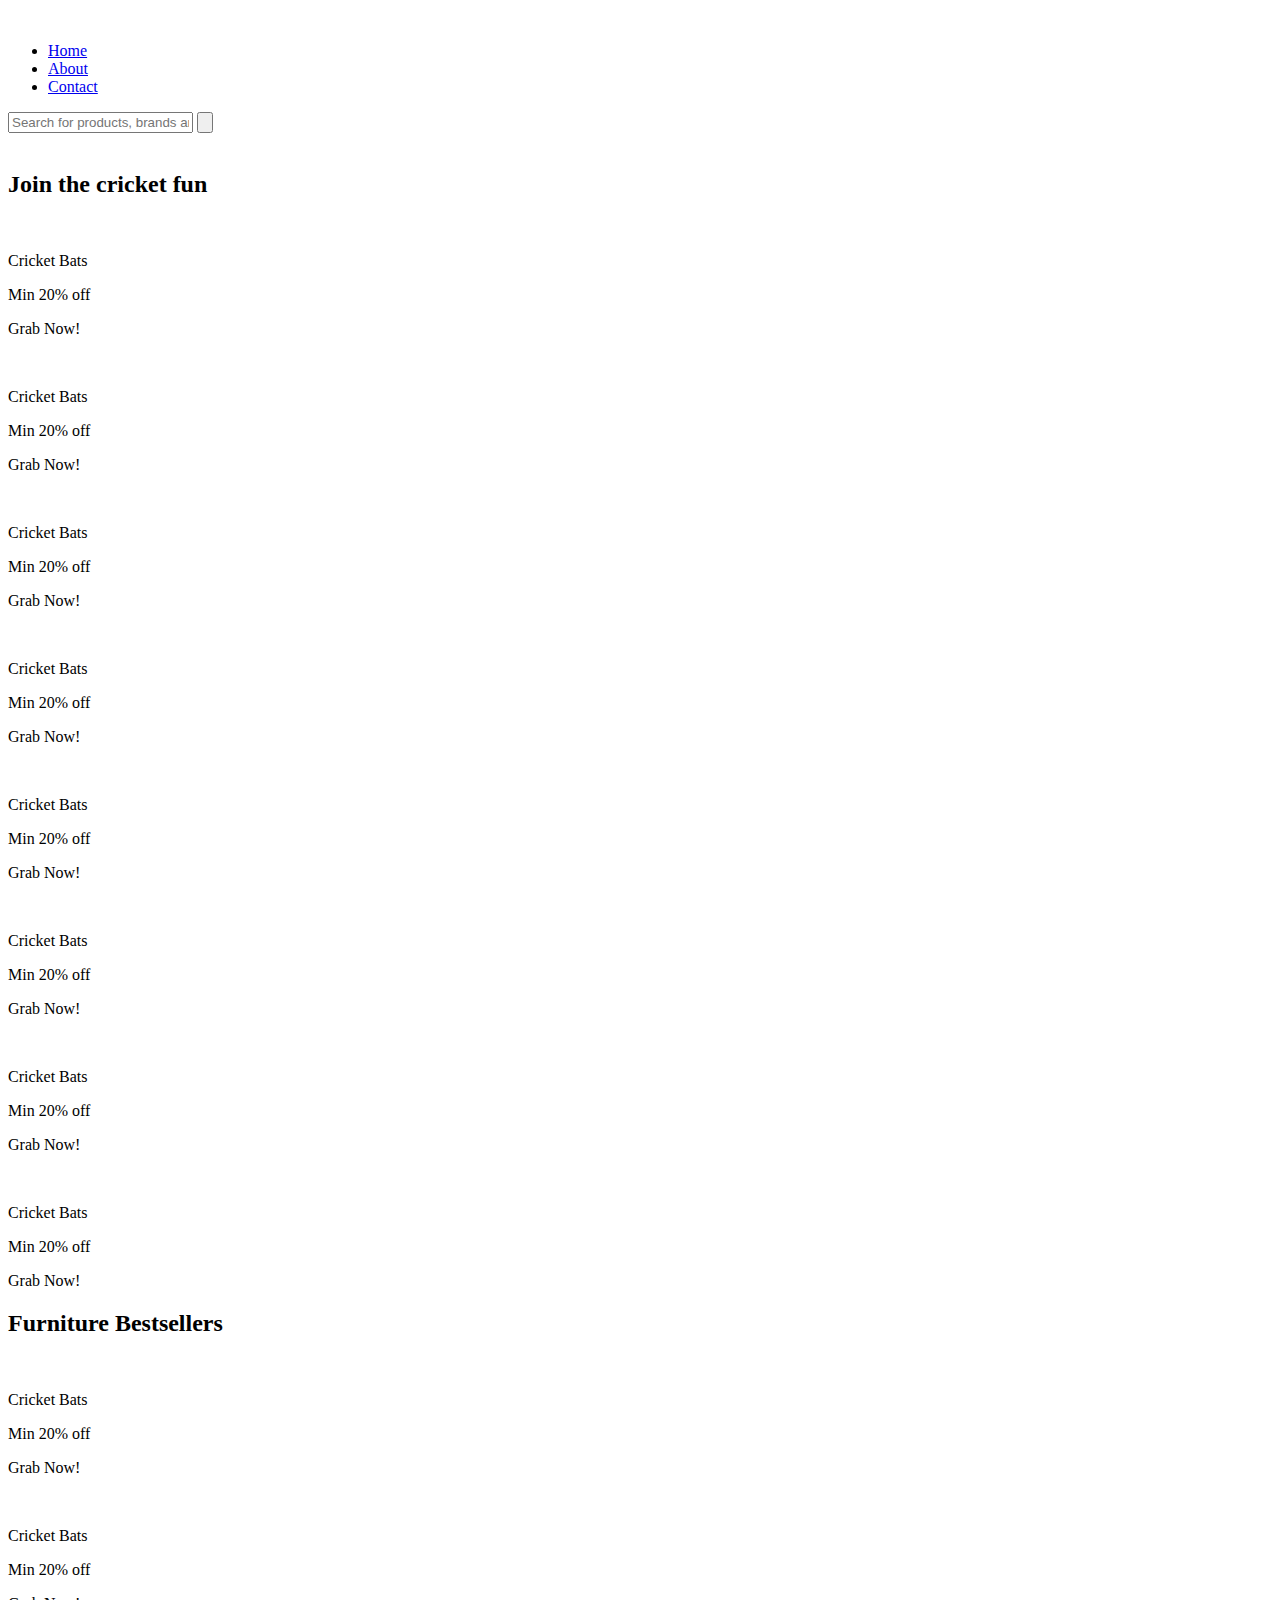
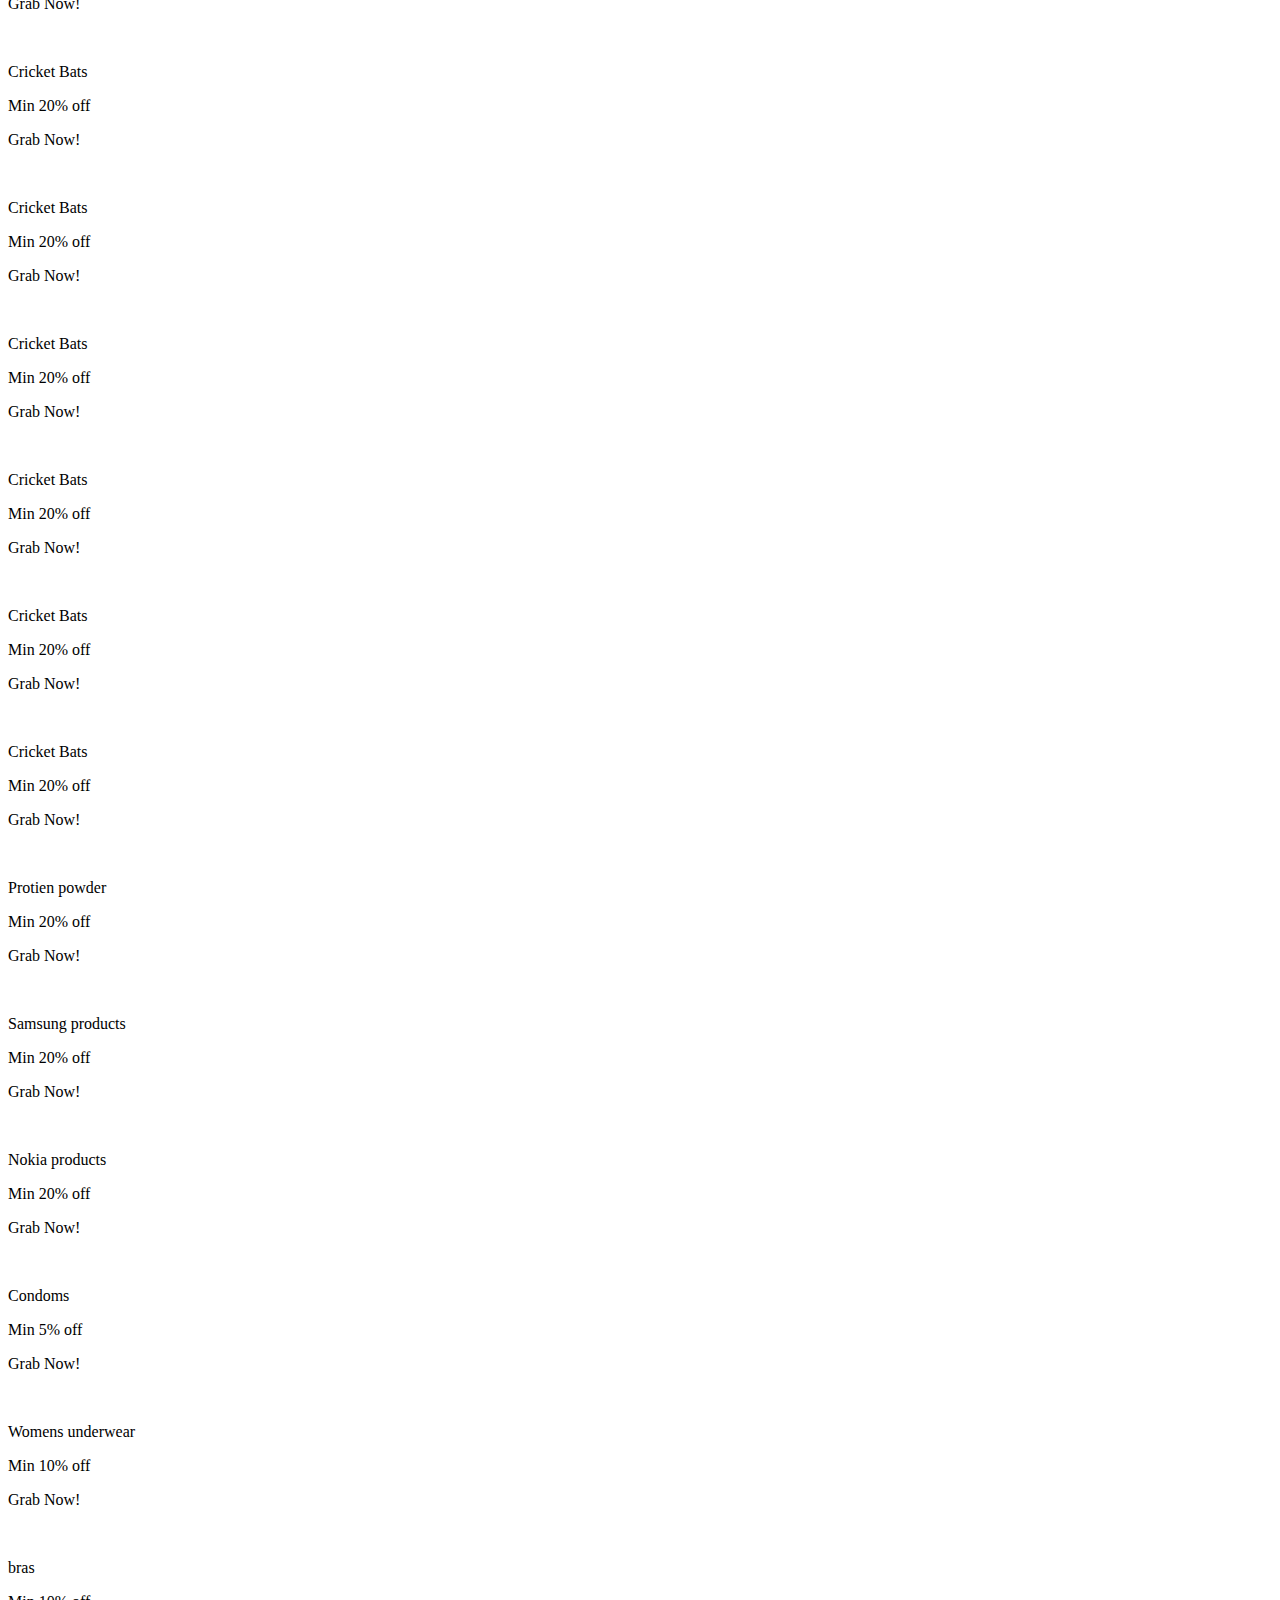
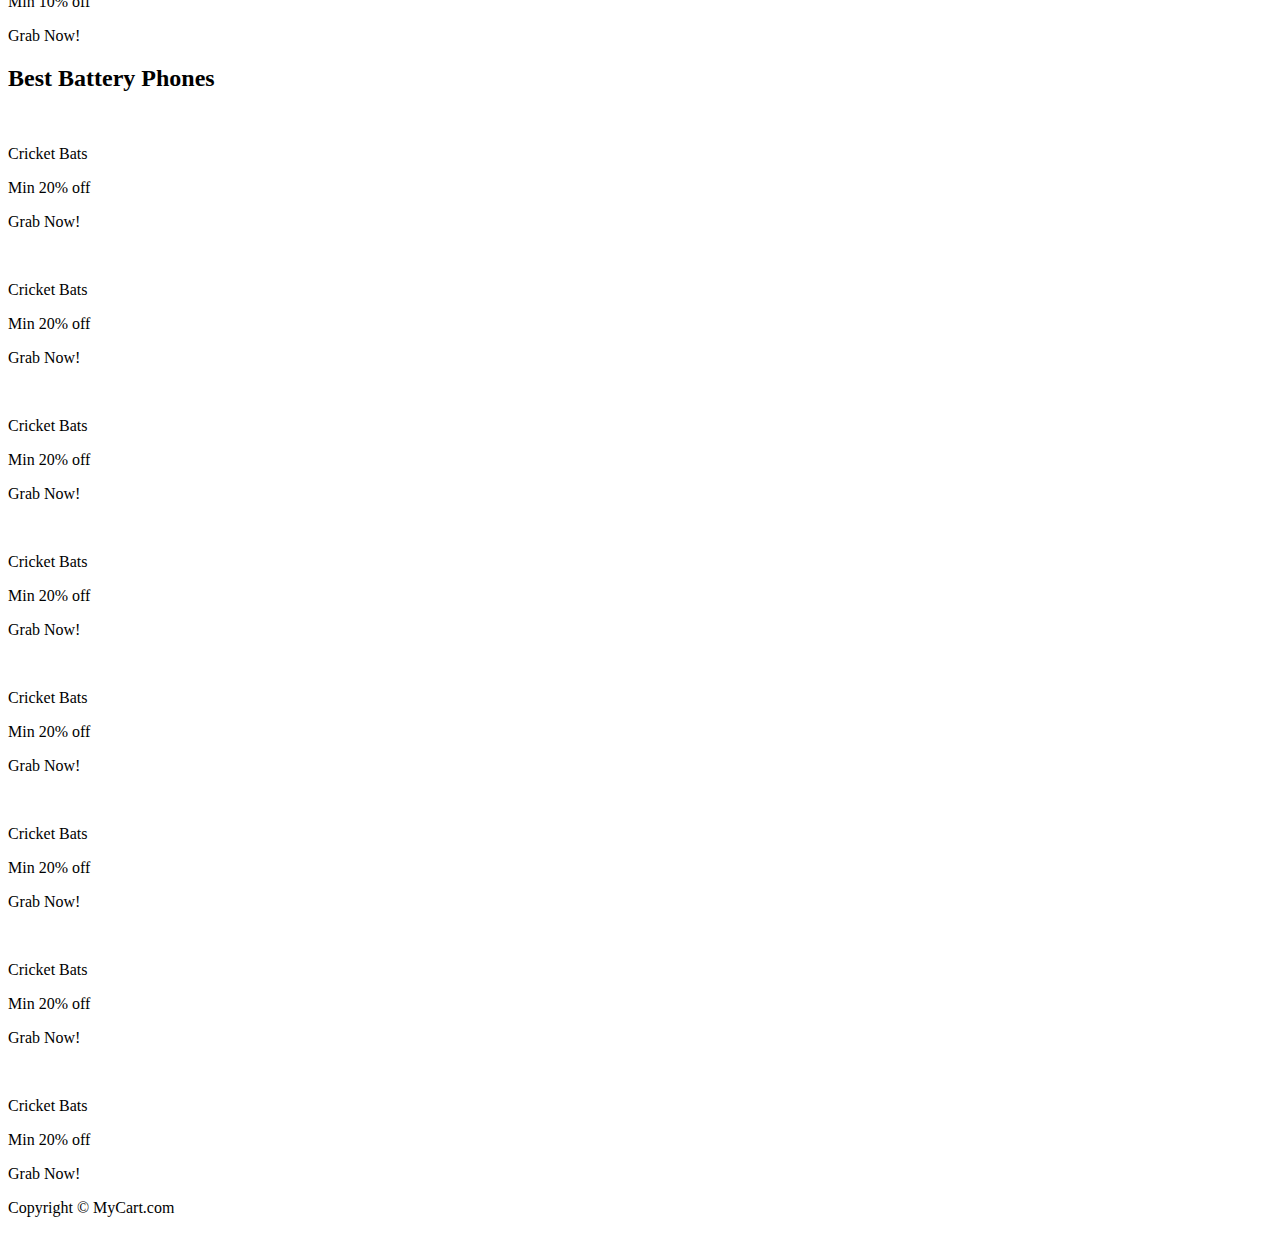
==== index.html @ a077adc8 "Add files via upload" ====
<!DOCTYPE html>
<html lang="en">
<head>
    <meta charset="UTF-8">
    <meta name="viewport" content="width=device-width, initial-scale=1.0">
    <title>Online Shopping Site for Mobiles,Electronics, Furniture, Grocery, Lifestyle, Books & More. Best Offers!</title>
    <link rel="stylesheet" href="CSS/style.css">
    <link rel="stylesheet" href="CSS/utils.css">
    <link rel="stylesheet" href="css/responsive.css">
    <link rel="shortcut icon" href="/image/fliplogo.jpg" type="image/x-icon">
</head>
<body>
    <header>
        <nav>
            <div class="logo">
                <img src="image/flipkart-plus_8d85f4.png" alt="">
            </div>
            <ul>
                <li><a href="home.html">Home</a></li>
                <li><a href="about.html">About</a></li>
                <li><a href="contact.html">Contact</a></li>
            </ul>
            <div class="search">
                <input type="text" placeholder="Search for products, brands and more" >
                <button class="btn"><img src="image/1024px-Search_Icon.svg.png" alt=""></button>
            </div>
        </nav>
    </header>
    <main>
       <div class="container">
          <div class="slider">
            <img src="https://source.unsplash.com/1400x400/?shopping,ecommerce" alt="">
          </div>
          <div class="card">
                <h2 class="my-2">Join the cricket fun</h2>
                <div class="cards">
                    <div class="card-item">
                        <img src="https://source.unsplash.com/160x160/?cricket,keeping" alt="" width="200px">
                        <div class="lines">
                            <p class="text-center my-1">Cricket Bats</p>
                            <p class="text-center my-1">Min 20% off</p>
                            <p class="text-center my-1">Grab Now!</p>
                        </div>
                    </div>

                    <div class="card-item">
                        <img src="https://source.unsplash.com/160x160/?cricket,gloves" alt="" width="200px">
                        <div class="lines">
                            <p class="text-center my-1">Cricket Bats</p>
                            <p class="text-center my-1">Min 20% off</p>
                            <p class="text-center my-1">Grab Now!</p>
                        </div>
                    </div>

                    <div class="card-item">
                        <img src="https://source.unsplash.com/160x160/?cricket,stumps" alt="" width="200px">
                        <div class="lines">
                            <p class="text-center my-1">Cricket Bats</p>
                            <p class="text-center my-1">Min 20% off</p>
                            <p class="text-center my-1">Grab Now!</p>
                        </div>
                    </div>

                    <div class="card-item">
                        <img src="https://source.unsplash.com/160x160/?cricket,ball" alt="" width="200px">
                        <div class="lines">
                            <p class="text-center my-1">Cricket Bats</p>
                            <p class="text-center my-1">Min 20% off</p>
                            <p class="text-center my-1">Grab Now!</p>
                        </div>
                    </div>

                    <div class="card-item">
                        <img src="https://source.unsplash.com/160x160/?cricket,bat" alt="" width="200px">
                        <div class="lines">
                            <p class="text-center my-1">Cricket Bats</p>
                            <p class="text-center my-1">Min 20% off</p>
                            <p class="text-center my-1">Grab Now!</p>
                        </div>
                    </div>
                    <div class="card-item">
                        <img src="https://source.unsplash.com/160x160/?cricket,bat,ball" alt="" width="200px">
                        <div class="lines">
                            <p class="text-center my-1">Cricket Bats</p>
                            <p class="text-center my-1">Min 20% off</p>
                            <p class="text-center my-1">Grab Now!</p>
                        </div>
                    </div>
                    <div class="card-item">
                        <img src="https://source.unsplash.com/160x160/?cricket,bat,boundary" alt="" width="200px">
                        <div class="lines">
                            <p class="text-center my-1">Cricket Bats</p>
                            <p class="text-center my-1">Min 20% off</p>
                            <p class="text-center my-1">Grab Now!</p>
                        </div>
                    </div>
                    <div class="card-item">
                        <img src="https://source.unsplash.com/160x160/?bat,pad" alt="" width="200px">
                        <div class="lines">
                            <p class="text-center my-1">Cricket Bats</p>
                            <p class="text-center my-1">Min 20% off</p>
                            <p class="text-center my-1">Grab Now!</p>
                        </div>
                    </div>
                </div>
            </div>

            <div class="card">
                <h2 class="my-2">Furniture Bestsellers</h2>
                <div class="cards">
                    <div class="card-item">
                        <img src="https://source.unsplash.com/160x160/?furniture" alt="" width="200px">
                        <div class="lines">
                            <p class="text-center my-1">Cricket Bats</p>
                            <p class="text-center my-1">Min 20% off</p>
                            <p class="text-center my-1">Grab Now!</p>
                        </div>
                    </div>

                    <div class="card-item">
                        <img src="https://source.unsplash.com/160x160/?furniture,wood" alt="" width="200px">
                        <div class="lines">
                            <p class="text-center my-1">Cricket Bats</p>
                            <p class="text-center my-1">Min 20% off</p>
                            <p class="text-center my-1">Grab Now!</p>
                        </div>
                    </div>

                    <div class="card-item">
                        <img src="https://source.unsplash.com/160x160/?wood,stumps" alt="" width="200px">
                        <div class="lines">
                            <p class="text-center my-1">Cricket Bats</p>
                            <p class="text-center my-1">Min 20% off</p>
                            <p class="text-center my-1">Grab Now!</p>
                        </div>
                    </div>

                    <div class="card-item">
                        <img src="https://source.unsplash.com/160x160/?sofa" alt="" width="200px">
                        <div class="lines">
                            <p class="text-center my-1">Cricket Bats</p>
                            <p class="text-center my-1">Min 20% off</p>
                            <p class="text-center my-1">Grab Now!</p>
                        </div>
                    </div>

                    <div class="card-item">
                        <img src="https://source.unsplash.com/160x160/?chair" alt="" width="200px">
                        <div class="lines">
                            <p class="text-center my-1">Cricket Bats</p>
                            <p class="text-center my-1">Min 20% off</p>
                            <p class="text-center my-1">Grab Now!</p>
                        </div>
                    </div>
                    <div class="card-item">
                        <img src="https://source.unsplash.com/160x160/?dining,chair" alt="" width="200px">
                        <div class="lines">
                            <p class="text-center my-1">Cricket Bats</p>
                            <p class="text-center my-1">Min 20% off</p>
                            <p class="text-center my-1">Grab Now!</p>
                        </div>
                    </div>
                    <div class="card-item">
                        <img src="https://source.unsplash.com/160x160/?cricket,bat" alt="" width="200px">
                        <div class="lines">
                            <p class="text-center my-1">Cricket Bats</p>
                            <p class="text-center my-1">Min 20% off</p>
                            <p class="text-center my-1">Grab Now!</p>
                        </div>
                    </div>
                    <div class="card-item">
                        <img src="https://source.unsplash.com/160x160/?cricket,bat" alt="" width="200px">
                        <div class="lines">
                            <p class="text-center my-1">Cricket Bats</p>
                            <p class="text-center my-1">Min 20% off</p>
                            <p class="text-center my-1">Grab Now!</p>
                        </div>
                    </div>
                </div>
            </div>

            <div class="card-item">
                <img src="https://source.unsplash.com/160x160/?,protien shake" alt="" width="200px">
                <div class="lines">
                    <p class="text-center my-1">Protien powder</p>
                    <p class="text-center my-1">Min 20% off</p>
                    <p class="text-center my-1">Grab Now!</p>
                </div>
            </div>

            <div class="card-item">
                <img src="https://source.unsplash.com/160x160/?samsung" alt="" width="200px">
                <div class="lines">
                    <p class="text-center my-1">Samsung products</p>
                    <p class="text-center my-1">Min 20% off</p>
                    <p class="text-center my-1">Grab Now!</p>
                </div>
            </div>

            <div class="card-item">
                <img src="https://source.unsplash.com/160x160/?Nokia" alt="" width="200px">
                <div class="lines">
                    <p class="text-center my-1">Nokia products</p>
                    <p class="text-center my-1">Min 20% off</p>
                    <p class="text-center my-1">Grab Now!</p>
                </div>
            </div>
            <div class="card-item">
                <img src="https://source.unsplash.com/160x160/?condom,durex" alt="" width="200px">
                <div class="lines">
                    <p class="text-center my-1">Condoms </p>
                    <p class="text-center my-1">Min 5% off</p>
                    <p class="text-center my-1">Grab Now!</p>
                </div>
            </div>
            <div class="card-item">
                <img src="https://source.unsplash.com/160x160/?panty" alt="" width="200px">
                <div class="lines">
                    <p class="text-center my-1">Womens underwear</p>
                    <p class="text-center my-1">Min 10% off</p>
                    <p class="text-center my-1">Grab Now!</p>
                </div>
            </div>
            <div class="card-item">
                <img src="https://source.unsplash.com/160x160/?bra,pad" alt="" width="200px">
                <div class="lines">
                    <p class="text-center my-1"> bras</p>
                    <p class="text-center my-1">Min 10% off</p>
                    <p class="text-center my-1">Grab Now!</p>
                </div>
            </div>
        </div>
    </div>

            <div class="card">
                <h2 class="my-2">Best Battery Phones</h2>
                <div class="cards">
                    <div class="card-item">
                        <img src="https://source.unsplash.com/160x160/?phone,battery" alt="" width="200px">
                        <div class="lines">
                            <p class="text-center my-1">Cricket Bats</p>
                            <p class="text-center my-1">Min 20% off</p>
                            <p class="text-center my-1">Grab Now!</p>
                        </div>
                    </div>

                    <div class="card-item">
                        <img src="https://source.unsplash.com/160x160/?battery,mobile" alt="" width="200px">
                        <div class="lines">
                            <p class="text-center my-1">Cricket Bats</p>
                            <p class="text-center my-1">Min 20% off</p>
                            <p class="text-center my-1">Grab Now!</p>
                        </div>
                    </div>

                    <div class="card-item">
                        <img src="https://source.unsplash.com/160x160/?mobile,phone" alt="" width="200px">
                        <div class="lines">
                            <p class="text-center my-1">Cricket Bats</p>
                            <p class="text-center my-1">Min 20% off</p>
                            <p class="text-center my-1">Grab Now!</p>
                        </div>
                    </div>

                    <div class="card-item">
                        <img src="https://source.unsplash.com/160x160/?phone" alt="" width="200px">
                        <div class="lines">
                            <p class="text-center my-1">Cricket Bats</p>
                            <p class="text-center my-1">Min 20% off</p>
                            <p class="text-center my-1">Grab Now!</p>
                        </div>
                    </div>

                    <div class="card-item">
                        <img src="https://source.unsplash.com/160x160/?phone,cable" alt="" width="200px">
                        <div class="lines">
                            <p class="text-center my-1">Cricket Bats</p>
                            <p class="text-center my-1">Min 20% off</p>
                            <p class="text-center my-1">Grab Now!</p>
                        </div>
                    </div>
                    <div class="card-item">
                        <img src="https://source.unsplash.com/160x160/?phone,charging" alt="" width="200px">
                        <div class="lines">
                            <p class="text-center my-1">Cricket Bats</p>
                            <p class="text-center my-1">Min 20% off</p>
                            <p class="text-center my-1">Grab Now!</p>
                        </div>
                    </div>
                    <div class="card-item">
                        <img src="https://source.unsplash.com/160x160/?mobile" alt="" width="200px">
                        <div class="lines">
                            <p class="text-center my-1">Cricket Bats</p>
                            <p class="text-center my-1">Min 20% off</p>
                            <p class="text-center my-1">Grab Now!</p>
                        </div>
                    </div>
                    <div class="card-item">
                        <img src="https://source.unsplash.com/160x160/?telephone" alt="" width="200px">
                        <div class="lines">
                            <p class="text-center my-1">Cricket Bats</p>
                            <p class="text-center my-1">Min 20% off</p>
                            <p class="text-center my-1">Grab Now!</p>
                        </div>
                    </div>
                </div>
            </div>
        </div>
    </main>
    <footer class="flex-all-center">
        <p>Copyright &copy; MyCart.com </p>
    </footer>
</body>

</html>
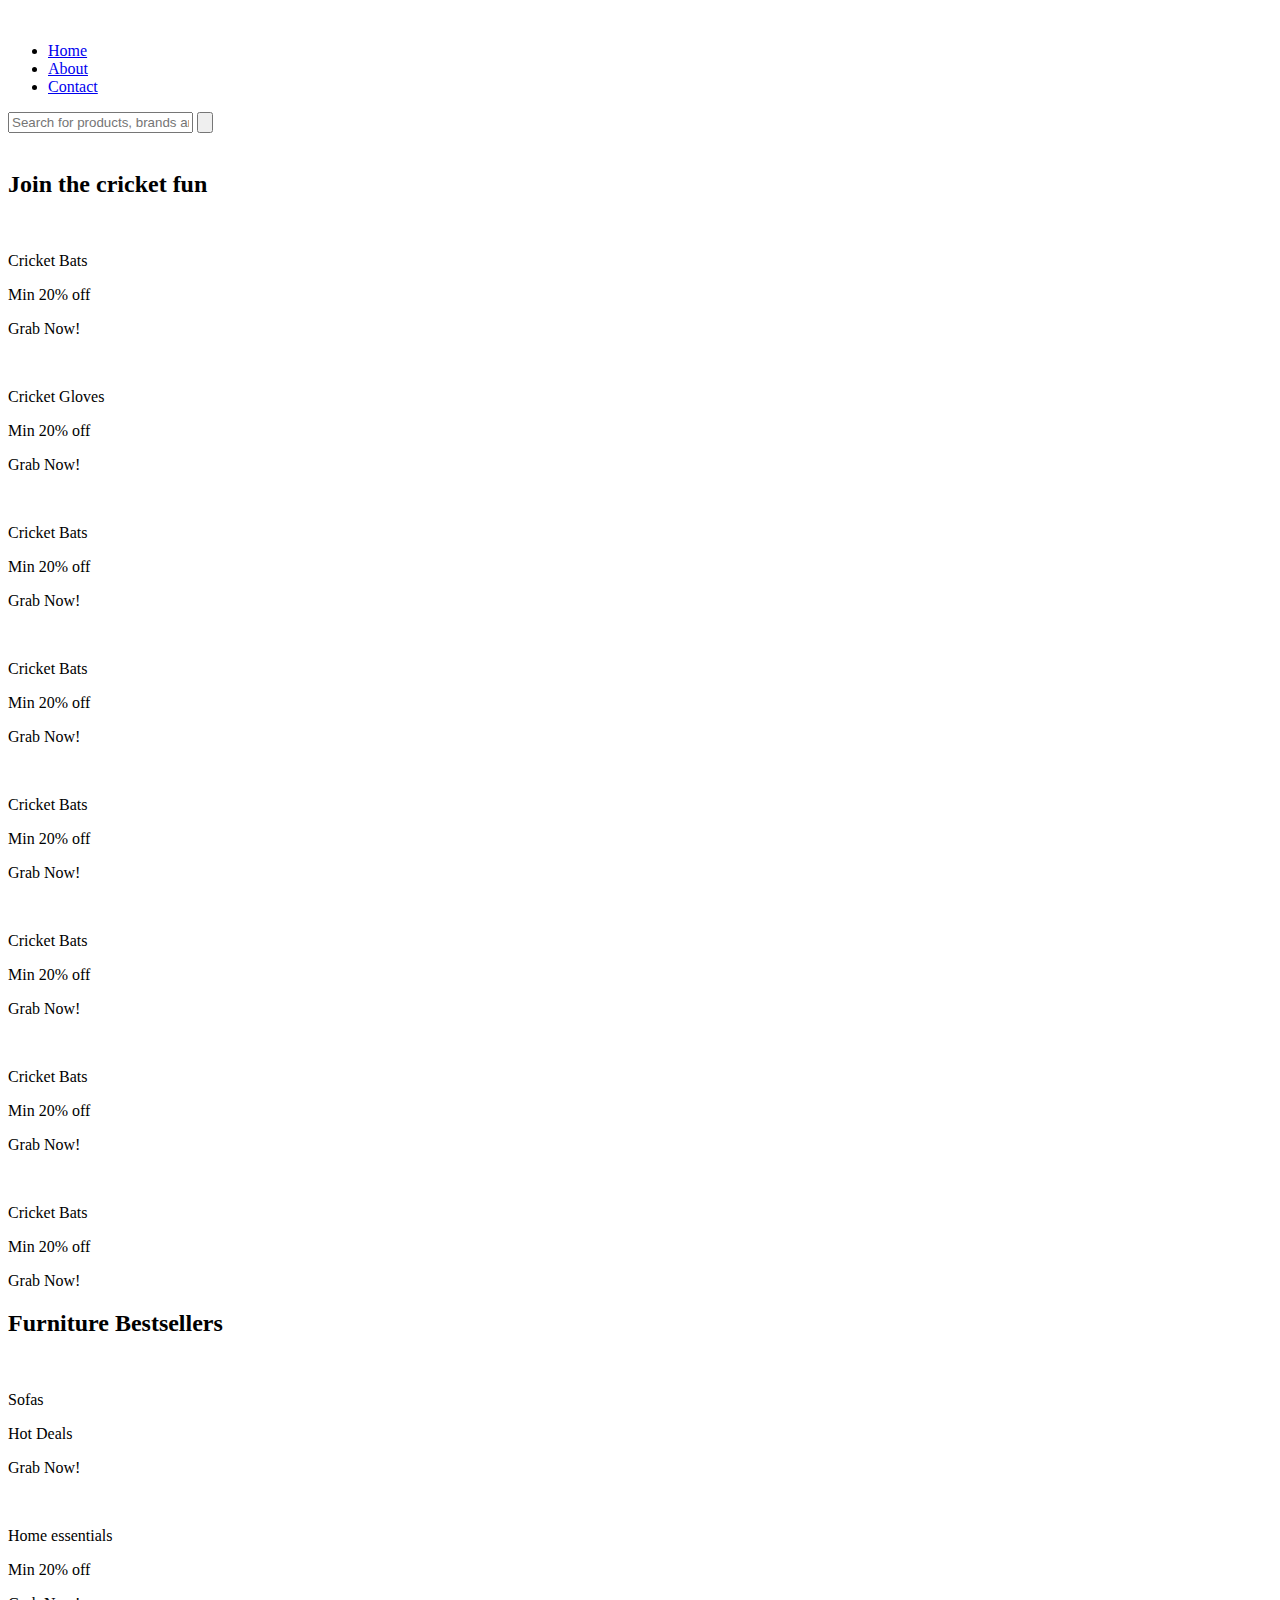
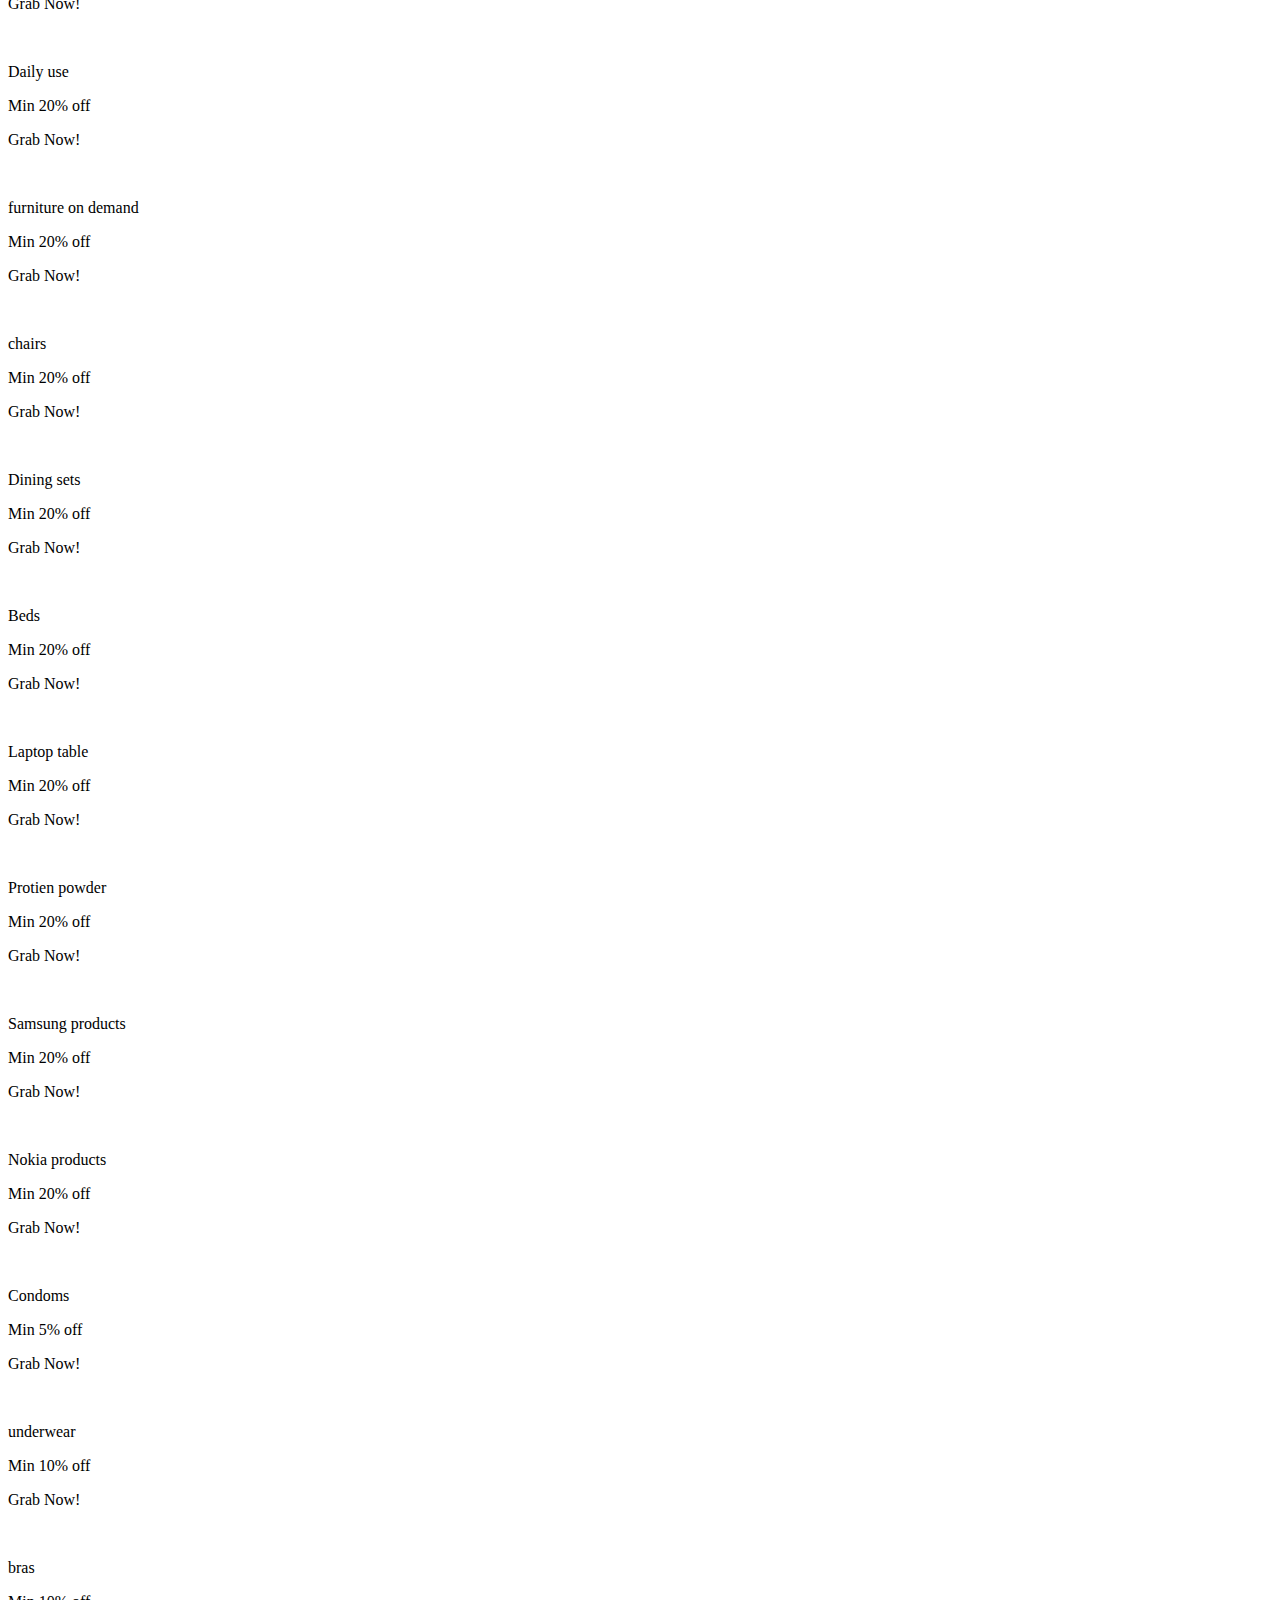
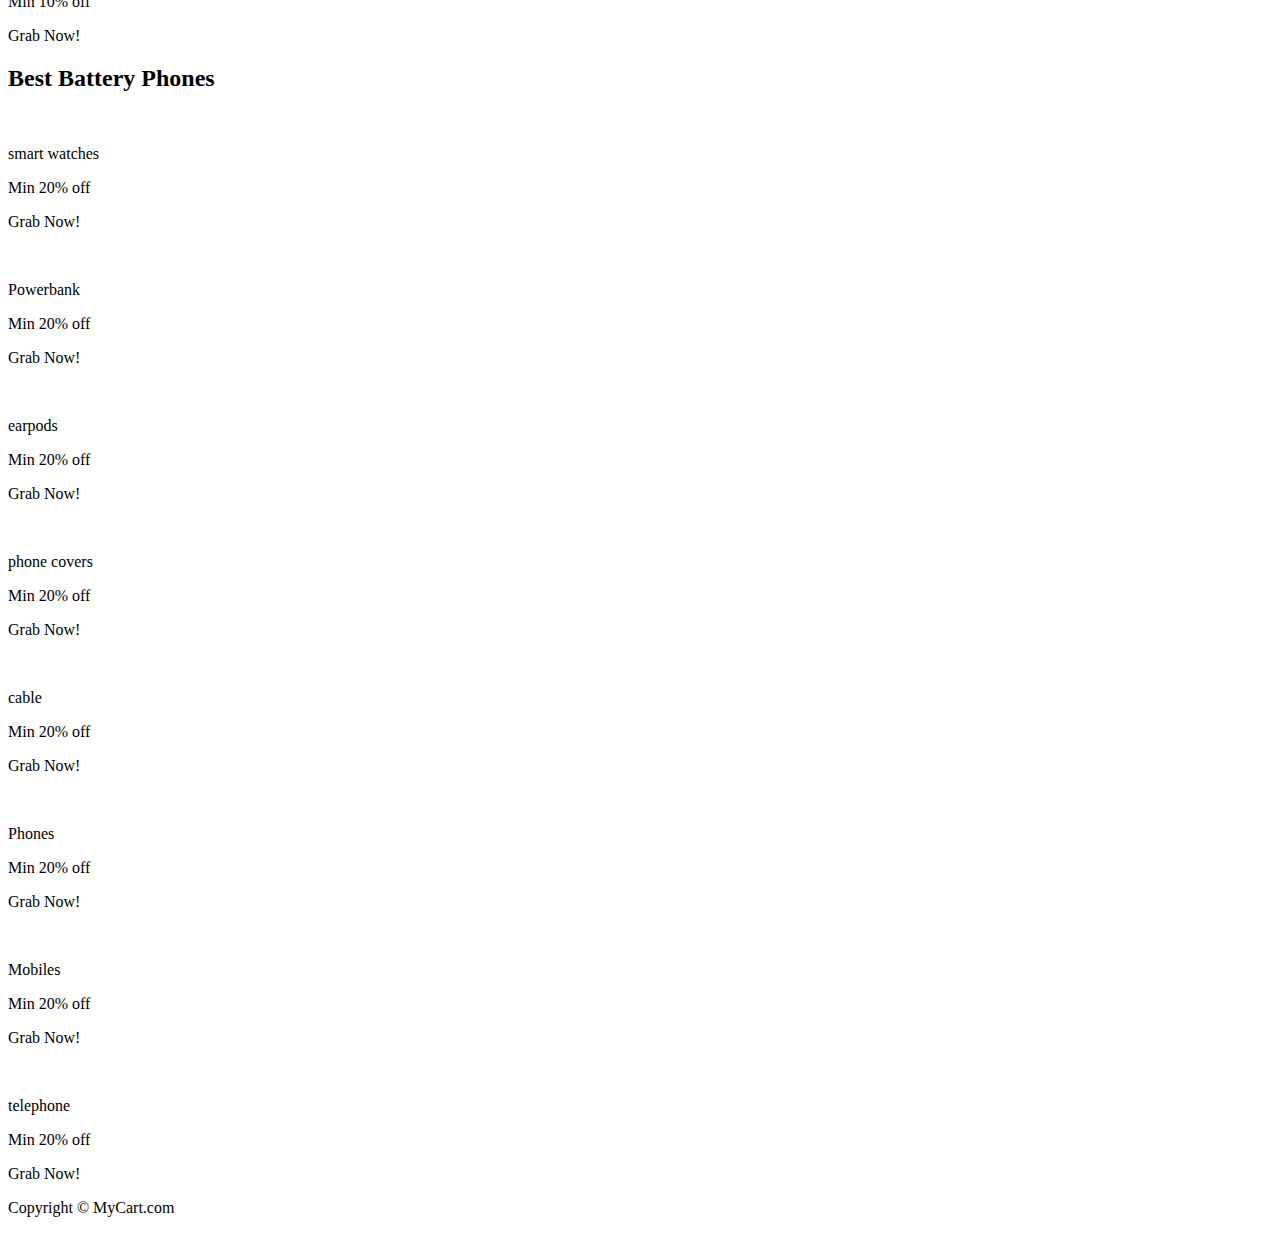
==== commit ac4c8e43: "Little correction" ====
--- a/index.html
+++ b/index.html
@@ -35,7 +35,7 @@
                 <h2 class="my-2">Join the cricket fun</h2>
                 <div class="cards">
                     <div class="card-item">
-                        <img src="https://source.unsplash.com/160x160/?cricket,keeping" alt="" width="200px">
+                        <img src="https://source.unsplash.com/160x160/?cricket" alt="" width="200px">
                         <div class="lines">
                             <p class="text-center my-1">Cricket Bats</p>
                             <p class="text-center my-1">Min 20% off</p>
@@ -46,7 +46,7 @@
                     <div class="card-item">
                         <img src="https://source.unsplash.com/160x160/?cricket,gloves" alt="" width="200px">
                         <div class="lines">
-                            <p class="text-center my-1">Cricket Bats</p>
+                            <p class="text-center my-1">Cricket Gloves</p>
                             <p class="text-center my-1">Min 20% off</p>
                             <p class="text-center my-1">Grab Now!</p>
                         </div>
@@ -71,23 +71,23 @@
                     </div>
 
                     <div class="card-item">
-                        <img src="https://source.unsplash.com/160x160/?cricket,bat" alt="" width="200px">
-                        <div class="lines">
-                            <p class="text-center my-1">Cricket Bats</p>
-                            <p class="text-center my-1">Min 20% off</p>
-                            <p class="text-center my-1">Grab Now!</p>
-                        </div>
-                    </div>
-                    <div class="card-item">
-                        <img src="https://source.unsplash.com/160x160/?cricket,bat,ball" alt="" width="200px">
-                        <div class="lines">
-                            <p class="text-center my-1">Cricket Bats</p>
-                            <p class="text-center my-1">Min 20% off</p>
-                            <p class="text-center my-1">Grab Now!</p>
-                        </div>
-                    </div>
-                    <div class="card-item">
-                        <img src="https://source.unsplash.com/160x160/?cricket,bat,boundary" alt="" width="200px">
+                        <img src="https://source.unsplash.com/160x160/?cricket" alt="" width="200px">
+                        <div class="lines">
+                            <p class="text-center my-1">Cricket Bats</p>
+                            <p class="text-center my-1">Min 20% off</p>
+                            <p class="text-center my-1">Grab Now!</p>
+                        </div>
+                    </div>
+                    <div class="card-item">
+                        <img src="https://source.unsplash.com/160x160/?cricket,ball" alt="" width="200px">
+                        <div class="lines">
+                            <p class="text-center my-1">Cricket Bats</p>
+                            <p class="text-center my-1">Min 20% off</p>
+                            <p class="text-center my-1">Grab Now!</p>
+                        </div>
+                    </div>
+                    <div class="card-item">
+                        <img src="https://source.unsplash.com/160x160/?cricket" alt="" width="200px">
                         <div class="lines">
                             <p class="text-center my-1">Cricket Bats</p>
                             <p class="text-center my-1">Min 20% off</p>
@@ -109,27 +109,27 @@
                 <h2 class="my-2">Furniture Bestsellers</h2>
                 <div class="cards">
                     <div class="card-item">
+                        <img src="https://source.unsplash.com/160x160/?furniture,sofa" alt="" width="200px">
+                        <div class="lines">
+                            <p class="text-center my-1">Sofas</p>
+                            <p class="text-center my-1">Hot Deals</p>
+                            <p class="text-center my-1">Grab Now!</p>
+                        </div>
+                    </div>
+
+                    <div class="card-item">
                         <img src="https://source.unsplash.com/160x160/?furniture" alt="" width="200px">
                         <div class="lines">
-                            <p class="text-center my-1">Cricket Bats</p>
-                            <p class="text-center my-1">Min 20% off</p>
-                            <p class="text-center my-1">Grab Now!</p>
-                        </div>
-                    </div>
-
-                    <div class="card-item">
-                        <img src="https://source.unsplash.com/160x160/?furniture,wood" alt="" width="200px">
-                        <div class="lines">
-                            <p class="text-center my-1">Cricket Bats</p>
-                            <p class="text-center my-1">Min 20% off</p>
-                            <p class="text-center my-1">Grab Now!</p>
-                        </div>
-                    </div>
-
-                    <div class="card-item">
-                        <img src="https://source.unsplash.com/160x160/?wood,stumps" alt="" width="200px">
-                        <div class="lines">
-                            <p class="text-center my-1">Cricket Bats</p>
+                            <p class="text-center my-1">Home essentials</p>
+                            <p class="text-center my-1">Min 20% off</p>
+                            <p class="text-center my-1">Grab Now!</p>
+                        </div>
+                    </div>
+
+                    <div class="card-item">
+                        <img src="https://source.unsplash.com/160x160/?tables" alt="" width="200px">
+                        <div class="lines">
+                            <p class="text-center my-1">Daily use</p>
                             <p class="text-center my-1">Min 20% off</p>
                             <p class="text-center my-1">Grab Now!</p>
                         </div>
@@ -138,7 +138,7 @@
                     <div class="card-item">
                         <img src="https://source.unsplash.com/160x160/?sofa" alt="" width="200px">
                         <div class="lines">
-                            <p class="text-center my-1">Cricket Bats</p>
+                            <p class="text-center my-1"> furniture on demand</p>
                             <p class="text-center my-1">Min 20% off</p>
                             <p class="text-center my-1">Grab Now!</p>
                         </div>
@@ -147,7 +147,7 @@
                     <div class="card-item">
                         <img src="https://source.unsplash.com/160x160/?chair" alt="" width="200px">
                         <div class="lines">
-                            <p class="text-center my-1">Cricket Bats</p>
+                            <p class="text-center my-1">chairs</p>
                             <p class="text-center my-1">Min 20% off</p>
                             <p class="text-center my-1">Grab Now!</p>
                         </div>
@@ -155,23 +155,23 @@
                     <div class="card-item">
                         <img src="https://source.unsplash.com/160x160/?dining,chair" alt="" width="200px">
                         <div class="lines">
-                            <p class="text-center my-1">Cricket Bats</p>
-                            <p class="text-center my-1">Min 20% off</p>
-                            <p class="text-center my-1">Grab Now!</p>
-                        </div>
-                    </div>
-                    <div class="card-item">
-                        <img src="https://source.unsplash.com/160x160/?cricket,bat" alt="" width="200px">
-                        <div class="lines">
-                            <p class="text-center my-1">Cricket Bats</p>
-                            <p class="text-center my-1">Min 20% off</p>
-                            <p class="text-center my-1">Grab Now!</p>
-                        </div>
-                    </div>
-                    <div class="card-item">
-                        <img src="https://source.unsplash.com/160x160/?cricket,bat" alt="" width="200px">
-                        <div class="lines">
-                            <p class="text-center my-1">Cricket Bats</p>
+                            <p class="text-center my-1">Dining sets</p>
+                            <p class="text-center my-1">Min 20% off</p>
+                            <p class="text-center my-1">Grab Now!</p>
+                        </div>
+                    </div>
+                    <div class="card-item">
+                        <img src="https://source.unsplash.com/160x160/?Bed" alt="" width="200px">
+                        <div class="lines">
+                            <p class="text-center my-1">Beds</p>
+                            <p class="text-center my-1">Min 20% off</p>
+                            <p class="text-center my-1">Grab Now!</p>
+                        </div>
+                    </div>
+                    <div class="card-item">
+                        <img src="https://source.unsplash.com/160x160/?Laptop table" alt="" width="200px">
+                        <div class="lines">
+                            <p class="text-center my-1">Laptop table</p>
                             <p class="text-center my-1">Min 20% off</p>
                             <p class="text-center my-1">Grab Now!</p>
                         </div>
@@ -214,15 +214,15 @@
                 </div>
             </div>
             <div class="card-item">
-                <img src="https://source.unsplash.com/160x160/?panty" alt="" width="200px">
-                <div class="lines">
-                    <p class="text-center my-1">Womens underwear</p>
+                <img src="https://source.unsplash.com/160x160/?Underwear" alt="" width="200px">
+                <div class="lines">
+                    <p class="text-center my-1">underwear</p>
                     <p class="text-center my-1">Min 10% off</p>
                     <p class="text-center my-1">Grab Now!</p>
                 </div>
             </div>
             <div class="card-item">
-                <img src="https://source.unsplash.com/160x160/?bra,pad" alt="" width="200px">
+                <img src="https://source.unsplash.com/160x160/?bra" alt="" width="200px">
                 <div class="lines">
                     <p class="text-center my-1"> bras</p>
                     <p class="text-center my-1">Min 10% off</p>
@@ -236,36 +236,36 @@
                 <h2 class="my-2">Best Battery Phones</h2>
                 <div class="cards">
                     <div class="card-item">
-                        <img src="https://source.unsplash.com/160x160/?phone,battery" alt="" width="200px">
-                        <div class="lines">
-                            <p class="text-center my-1">Cricket Bats</p>
-                            <p class="text-center my-1">Min 20% off</p>
-                            <p class="text-center my-1">Grab Now!</p>
-                        </div>
-                    </div>
-
-                    <div class="card-item">
-                        <img src="https://source.unsplash.com/160x160/?battery,mobile" alt="" width="200px">
-                        <div class="lines">
-                            <p class="text-center my-1">Cricket Bats</p>
-                            <p class="text-center my-1">Min 20% off</p>
-                            <p class="text-center my-1">Grab Now!</p>
-                        </div>
-                    </div>
-
-                    <div class="card-item">
-                        <img src="https://source.unsplash.com/160x160/?mobile,phone" alt="" width="200px">
-                        <div class="lines">
-                            <p class="text-center my-1">Cricket Bats</p>
-                            <p class="text-center my-1">Min 20% off</p>
-                            <p class="text-center my-1">Grab Now!</p>
-                        </div>
-                    </div>
-
-                    <div class="card-item">
-                        <img src="https://source.unsplash.com/160x160/?phone" alt="" width="200px">
-                        <div class="lines">
-                            <p class="text-center my-1">Cricket Bats</p>
+                        <img src="https://source.unsplash.com/160x160/?smartwatch" alt="" width="200px">
+                        <div class="lines">
+                            <p class="text-center my-1">smart watches</p>
+                            <p class="text-center my-1">Min 20% off</p>
+                            <p class="text-center my-1">Grab Now!</p>
+                        </div>
+                    </div>
+
+                    <div class="card-item">
+                        <img src="https://source.unsplash.com/160x160/?powerbank" alt="" width="200px">
+                        <div class="lines">
+                            <p class="text-center my-1">Powerbank</p>
+                            <p class="text-center my-1">Min 20% off</p>
+                            <p class="text-center my-1">Grab Now!</p>
+                        </div>
+                    </div>
+
+                    <div class="card-item">
+                        <img src="https://source.unsplash.com/160x160/?earpods" alt="" width="200px">
+                        <div class="lines">
+                            <p class="text-center my-1">earpods</p>
+                            <p class="text-center my-1">Min 20% off</p>
+                            <p class="text-center my-1">Grab Now!</p>
+                        </div>
+                    </div>
+
+                    <div class="card-item">
+                        <img src="https://source.unsplash.com/160x160/?phone covers" alt="" width="200px">
+                        <div class="lines">
+                            <p class="text-center my-1">phone covers</p>
                             <p class="text-center my-1">Min 20% off</p>
                             <p class="text-center my-1">Grab Now!</p>
                         </div>
@@ -274,7 +274,7 @@
                     <div class="card-item">
                         <img src="https://source.unsplash.com/160x160/?phone,cable" alt="" width="200px">
                         <div class="lines">
-                            <p class="text-center my-1">Cricket Bats</p>
+                            <p class="text-center my-1">cable</p>
                             <p class="text-center my-1">Min 20% off</p>
                             <p class="text-center my-1">Grab Now!</p>
                         </div>
@@ -282,7 +282,7 @@
                     <div class="card-item">
                         <img src="https://source.unsplash.com/160x160/?phone,charging" alt="" width="200px">
                         <div class="lines">
-                            <p class="text-center my-1">Cricket Bats</p>
+                            <p class="text-center my-1">Phones</p>
                             <p class="text-center my-1">Min 20% off</p>
                             <p class="text-center my-1">Grab Now!</p>
                         </div>
@@ -290,7 +290,7 @@
                     <div class="card-item">
                         <img src="https://source.unsplash.com/160x160/?mobile" alt="" width="200px">
                         <div class="lines">
-                            <p class="text-center my-1">Cricket Bats</p>
+                            <p class="text-center my-1">Mobiles</p>
                             <p class="text-center my-1">Min 20% off</p>
                             <p class="text-center my-1">Grab Now!</p>
                         </div>
@@ -298,7 +298,7 @@
                     <div class="card-item">
                         <img src="https://source.unsplash.com/160x160/?telephone" alt="" width="200px">
                         <div class="lines">
-                            <p class="text-center my-1">Cricket Bats</p>
+                            <p class="text-center my-1">telephone</p>
                             <p class="text-center my-1">Min 20% off</p>
                             <p class="text-center my-1">Grab Now!</p>
                         </div>
@@ -312,4 +312,4 @@
     </footer>
 </body>
 
-</html>+</html>
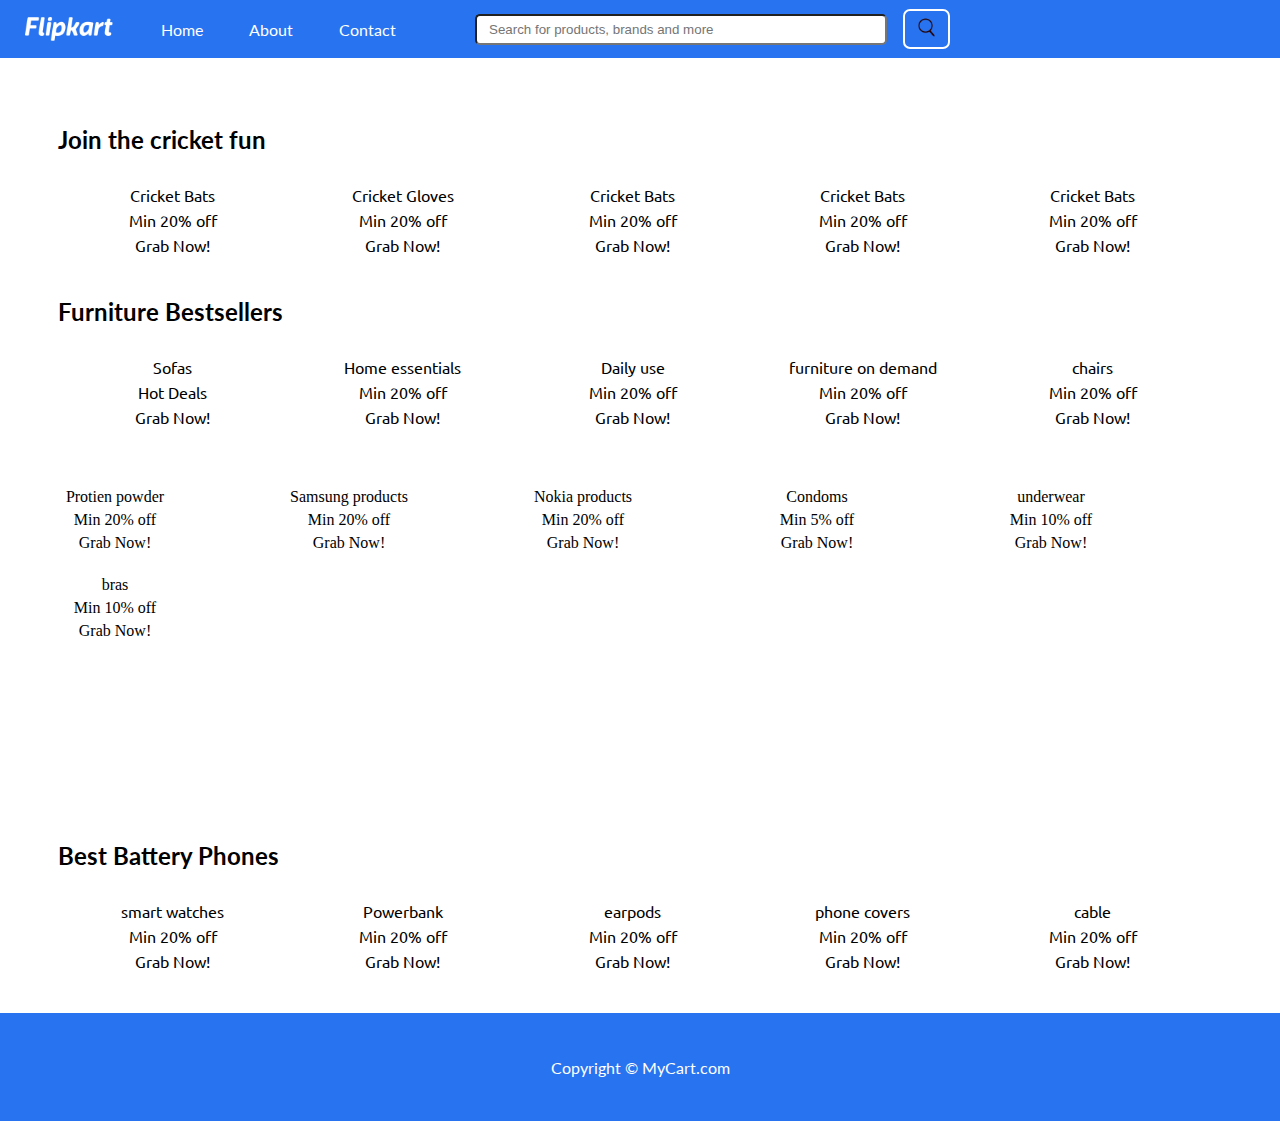
==== commit a88f0e65: "little change" ====
--- a/index.html
+++ b/index.html
@@ -7,7 +7,7 @@
     <link rel="stylesheet" href="CSS/style.css">
     <link rel="stylesheet" href="CSS/utils.css">
     <link rel="stylesheet" href="css/responsive.css">
-    <link rel="shortcut icon" href="/image/fliplogo.jpg" type="image/x-icon">
+    <link rel="shortcut icon" href="image/fliplogo.jpg" type="image/x-icon">
 </head>
 <body>
     <header>
--- a/CSS/style.css
+++ b/CSS/style.css
@@ -0,0 +1,94 @@
+@import url('https://fonts.googleapis.com/css2?family=Lato:wght@300&family=Tilt+Prism&display=swap');
+@import url('https://fonts.googleapis.com/css2?family=Lato:wght@300&family=Tilt+Prism&family=Ubuntu:wght@300&display=swap');
+:root{
+    --main-bg-color: #2874f0;
+}
+*{
+    padding: 0;
+    margin: 0;
+}
+header{
+    background: var(--main-bg-color);
+    font-family: 'Lato', sans-serif;
+}
+nav{
+    display: flex;
+}
+.logo{
+    display: flex;
+    align-items: center;
+}
+.logo img{
+    width: 88px;
+    padding: 0 25px;
+}
+
+nav ul{
+    height: 58px;
+    display: flex;
+    justify-content: flex-start;
+    align-items: center;
+}
+nav ul li{
+    list-style: none;
+    padding: 0 23px;
+}
+nav ul li a{
+    color: white;
+    text-decoration: none;
+}
+nav ul li a:hover{
+    color: rgb(187, 187, 236);
+    font-weight: bolder;
+}
+.search{
+    display: flex;
+    align-items: center;
+}
+.search input{
+    width: 30vw;
+    height: 27px;
+    border-radius: 5px;
+    margin: 0 16px 0 56px;
+    padding:0 12px;
+}
+.slider{ 
+    width: 80vw;
+    margin: 12px auto;
+    overflow: hidden;
+}
+.card{
+    max-width: 91vw;
+    margin: 37px auto;
+    font-family: 'Ubuntu', sans-serif;
+}
+
+.cards{
+    display: flex; 
+    overflow: scroll;
+}
+
+.card-item{
+    display: inline-flex;
+    justify-content: center;
+    flex-direction: column;
+    margin: 0 15px;
+}
+
+.card h2{
+    font-family: 'Lato', sans-serif;
+}
+.search img{
+    width: 23px;
+}
+
+.container{
+    min-height: calc(100vh - 58px - 12vh);
+}
+
+footer{
+    height: 12vh;
+    background-color: var(--main-bg-color); 
+    color: white;
+    font-family: 'Lato', sans-serif;
+}--- a/CSS/utils.css
+++ b/CSS/utils.css
@@ -0,0 +1,26 @@
+.flex-all-center{
+    display: flex;
+    justify-content: center;
+    align-items: center;
+}
+
+.btn{
+    padding: 5px 10px;
+    color: white;
+    background: var(--main-bg-color);
+    border: 2px solid white;
+    border-radius: 7px;
+    cursor: pointer; 
+}
+
+.my-1{
+    margin: 5px 0;
+}
+
+.my-2{
+    margin: 26px 0;
+}
+
+.text-center{
+    text-align: center;
+}